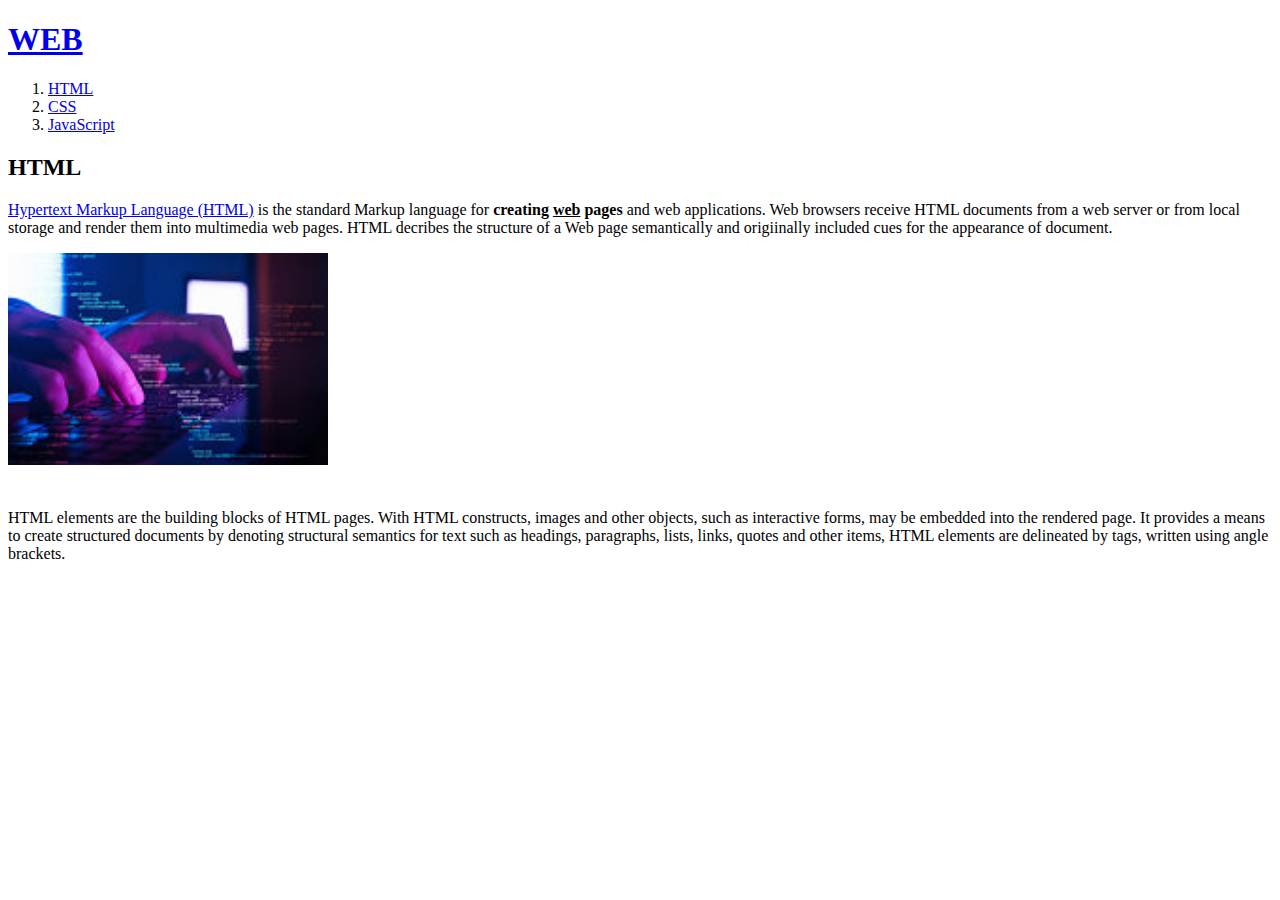
==== 1.html @ 94445b29 "웹사이트 완성" ====
<!DOCTYPE html>
<html>
<head>
    <title>WEB1 - HTML</title>
    <meta charset="=utf-8">
</head>

<body>
    <h1><a href="index.html">WEB</a></h1>
    <ol>
        <li><a href="1.html">HTML</a></li>
        <li><a href="2.html">CSS</a></li>
        <li><a href="3.html">JavaScript</a></li>
    </ol>
    <h2>HTML</h2>
    <p><a href="https://www.w3.org/TR/2011/WD-html5-20110405/" target="_blank" title="html5 sepcification">
    Hypertext Markup Language (HTML)</a> is the 
    standard Markup language for <strong>creating 
    <u>web</u> pages</strong> and web applications. Web 
    browsers receive HTML documents from a
    web server or from local storage and
    render them into multimedia web pages.
    HTML decribes the structure of a Web
    page semantically and origiinally
    included cues for the appearance of
    document.</p>
    <img src="coding.jpg" width="320">
    <p style="margin-top:40px;">HTML elements are the building blocks of
    HTML pages. With HTML constructs, images
    and other objects, such as interactive
    forms, may be embedded into the rendered
    page. It provides a means to create
    structured documents by denoting
    structural semantics for text such as
    headings, paragraphs, lists, links,
    quotes and other items, HTML elements
    are delineated by tags, written using
    angle brackets.</p>
</body>
</html>
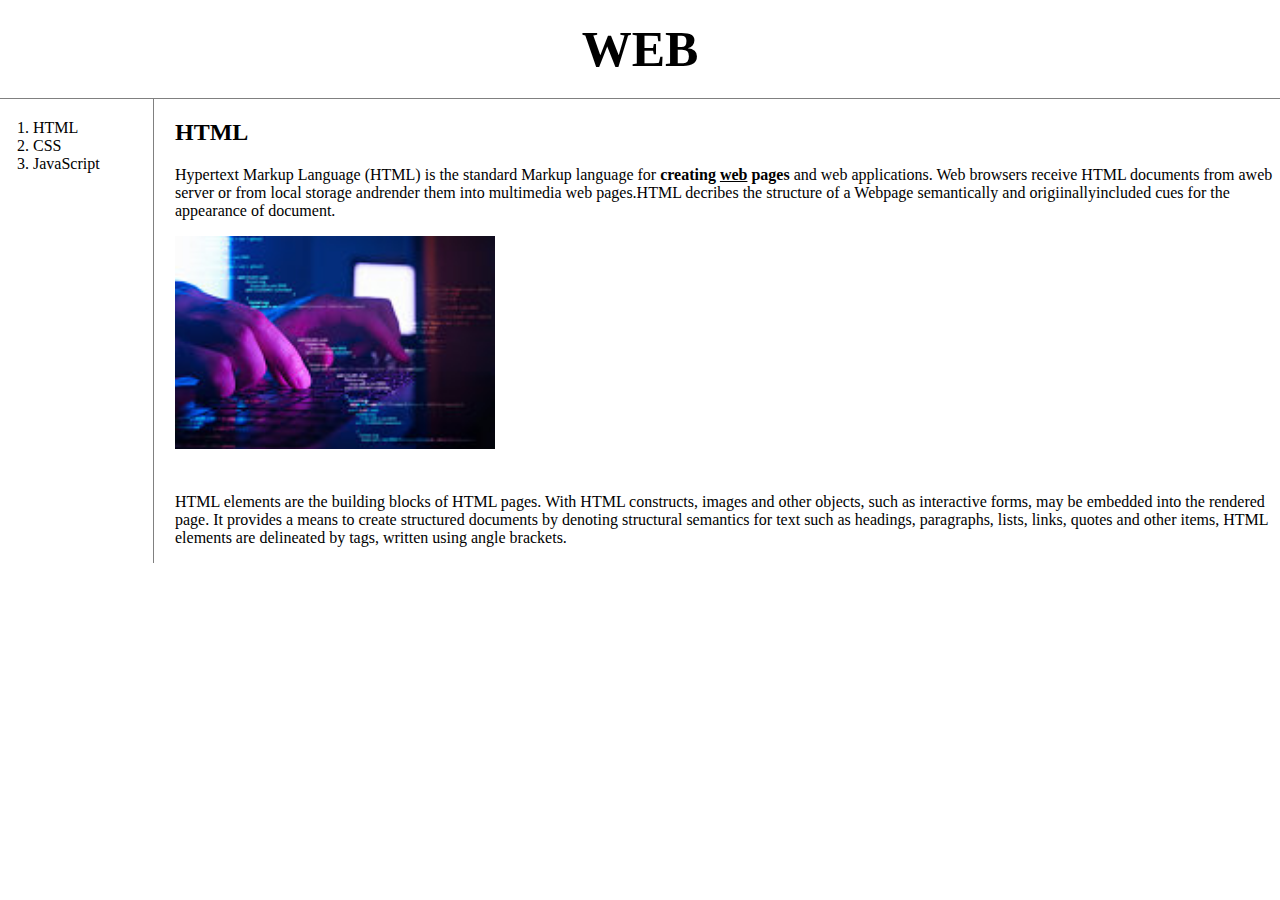
==== commit d917f8cd: "Add files via upload" ====
--- a/1.html
+++ b/1.html
@@ -3,38 +3,101 @@
 <head>
     <title>WEB1 - HTML</title>
     <meta charset="=utf-8">
+    <meta name="viewport" content="width=device-width, initial-scale=1"> <!-- 너비 조절 -->
+<!-- Global site tag (gtag.js) - Google Analytics -->
+<script async src="https://www.googletagmanager.com/gtag/js?id=G-Z7WCBNGY2P"></script>
+<script>
+  window.dataLayer = window.dataLayer || [];
+  function gtag(){dataLayer.push(arguments);}
+  gtag('js', new Date());
+
+  gtag('config', 'G-Z7WCBNGY2P');
+</script>
+
+<style>
+    body{
+        margin:0px;
+    }
+    a{
+        color:black; 
+        text-decoration: none;
+    }
+    h1{
+        font-size: 50px; 
+        text-align: center;
+        border-bottom: 1px solid gray;
+        padding: 20px;
+        margin:0;
+    }
+    ol{
+        border-right: 1px solid gray;
+        width:100px;
+        margin:0;
+        padding:20px;
+    }
+    #grid{
+        display: grid;
+        grid-template-columns: 150px 1fr;
+    }
+    #grid ol{
+        padding-left: 33px;
+    }
+    #grid #article{
+        padding-left: 25px;
+    }
+    @media(max-width:800px) {
+        #grid{
+        display: block;
+        }
+        #grid ol{
+            border-right: none;
+        }
+        h1{
+            border-bottom: none;
+        }
+    }
+</style>
+
 </head>
 
 <body>
     <h1><a href="index.html">WEB</a></h1>
-    <ol>
-        <li><a href="1.html">HTML</a></li>
-        <li><a href="2.html">CSS</a></li>
-        <li><a href="3.html">JavaScript</a></li>
-    </ol>
-    <h2>HTML</h2>
-    <p><a href="https://www.w3.org/TR/2011/WD-html5-20110405/" target="_blank" title="html5 sepcification">
-    Hypertext Markup Language (HTML)</a> is the 
-    standard Markup language for <strong>creating 
-    <u>web</u> pages</strong> and web applications. Web 
-    browsers receive HTML documents from a
-    web server or from local storage and
-    render them into multimedia web pages.
-    HTML decribes the structure of a Web
-    page semantically and origiinally
-    included cues for the appearance of
-    document.</p>
-    <img src="coding.jpg" width="320">
-    <p style="margin-top:40px;">HTML elements are the building blocks of
-    HTML pages. With HTML constructs, images
-    and other objects, such as interactive
-    forms, may be embedded into the rendered
-    page. It provides a means to create
-    structured documents by denoting
-    structural semantics for text such as
-    headings, paragraphs, lists, links,
-    quotes and other items, HTML elements
-    are delineated by tags, written using
-    angle brackets.</p>
+    <div id="grid">
+        <ol>
+            <li><a href="1.html">HTML</a></li>
+            <li><a href="2.html">CSS</a></li>
+            <li><a href="3.html">JavaScript</a></li>
+        </ol>
+        <div id="article">
+            <h2>HTML</h2>
+            <p>
+            <a href="https://www.w3.org/TR/2011/WD-html5-20110405/" target="_blank" title="html5 sepcification">Hypertext Markup Language (HTML)</a> is the standard Markup language for <strong>creating <u>web</u> pages</strong> and web applications. Web browsers receive HTML documents from aweb server or from local storage andrender them into multimedia web pages.HTML decribes the structure of a Webpage semantically and origiinallyincluded cues for the appearance of document.</p>
+            <img src="coding.jpg" width="320">
+            <p style="margin-top:40px;">HTML elements are the building blocks of HTML pages. With HTML constructs, images and other objects, such as interactive forms, may be embedded into the rendered page. It provides a means to create structured documents by denoting structural semantics for text such as headings, paragraphs, lists, links, quotes and other items, HTML elements are delineated by tags, written using angle brackets.</p>
+        </div>
+    </div>
+
+    <p>
+        <div id="disqus_thread"></div>
+        <script>
+            /**
+            *  RECOMMENDED CONFIGURATION VARIABLES: EDIT AND UNCOMMENT THE SECTION BELOW TO INSERT DYNAMIC VALUES FROM YOUR PLATFORM OR CMS.
+            *  LEARN WHY DEFINING THESE VARIABLES IS IMPORTANT: https://disqus.com/admin/universalcode/#configuration-variables    */
+            /*
+            var disqus_config = function () {
+            this.page.url = PAGE_URL;  // Replace PAGE_URL with your page's canonical URL variable
+            this.page.identifier = PAGE_IDENTIFIER; // Replace PAGE_IDENTIFIER with your page's unique identifier variable
+            };
+            */
+            (function() { // DON'T EDIT BELOW THIS LINE
+            var d = document, s = d.createElement('script');
+            s.src = 'https://phantele.disqus.com/embed.js';
+            s.setAttribute('data-timestamp', +new Date());
+            (d.head || d.body).appendChild(s);
+            })();
+        </script>
+        <noscript>Please enable JavaScript to view the <a href="https://disqus.com/?ref_noscript">comments powered by Disqus.</a></noscript>
+    </p>
+
 </body>
 </html>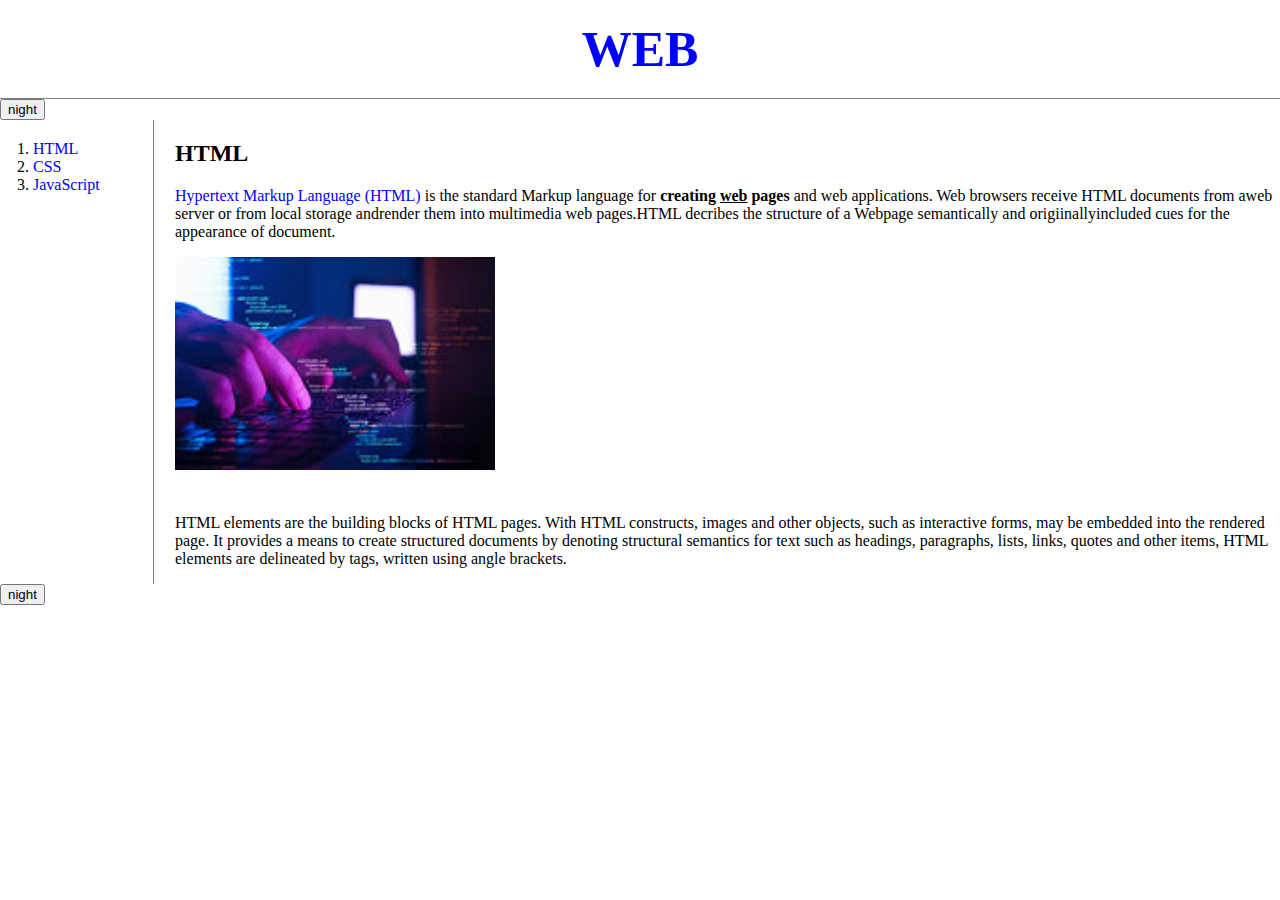
==== commit c368b5ff: "Add files via upload" ====
--- a/1.html
+++ b/1.html
@@ -3,65 +3,26 @@
 <head>
     <title>WEB1 - HTML</title>
     <meta charset="=utf-8">
-    <meta name="viewport" content="width=device-width, initial-scale=1"> <!-- 너비 조절 -->
-<!-- Global site tag (gtag.js) - Google Analytics -->
-<script async src="https://www.googletagmanager.com/gtag/js?id=G-Z7WCBNGY2P"></script>
-<script>
-  window.dataLayer = window.dataLayer || [];
-  function gtag(){dataLayer.push(arguments);}
-  gtag('js', new Date());
-
-  gtag('config', 'G-Z7WCBNGY2P');
-</script>
-
-<style>
-    body{
-        margin:0px;
-    }
-    a{
-        color:black; 
-        text-decoration: none;
-    }
-    h1{
-        font-size: 50px; 
-        text-align: center;
-        border-bottom: 1px solid gray;
-        padding: 20px;
-        margin:0;
-    }
-    ol{
-        border-right: 1px solid gray;
-        width:100px;
-        margin:0;
-        padding:20px;
-    }
-    #grid{
-        display: grid;
-        grid-template-columns: 150px 1fr;
-    }
-    #grid ol{
-        padding-left: 33px;
-    }
-    #grid #article{
-        padding-left: 25px;
-    }
-    @media(max-width:800px) {
-        #grid{
-        display: block;
-        }
-        #grid ol{
-            border-right: none;
-        }
-        h1{
-            border-bottom: none;
-        }
-    }
-</style>
-
+    <meta name="viewport" content="width=device-width, initial-scale=1"> 
+    <!-- Global site tag (gtag.js) - Google Analytics -->
+    <script async src="https://www.googletagmanager.com/gtag/js?id=G-Z7WCBNGY2P"></script>
+    <script>
+        window.dataLayer = window.dataLayer || [];
+        function gtag(){dataLayer.push(arguments);}
+        gtag('js', new Date());
+        
+        gtag('config', 'G-Z7WCBNGY2P');
+        </script>
+    <link rel="stylesheet" href="style.css">
+    <script src="https://ajax.googleapis.com/ajax/libs/jquery/3.6.0/jquery.min.js"></script>
+    <script src="colors.js"></script>
 </head>
 
 <body>
     <h1><a href="index.html">WEB</a></h1>
+    <input type="button" value="night" onclick="
+    NightDayHandler(this);
+    ">
     <div id="grid">
         <ol>
             <li><a href="1.html">HTML</a></li>
@@ -73,9 +34,13 @@
             <p>
             <a href="https://www.w3.org/TR/2011/WD-html5-20110405/" target="_blank" title="html5 sepcification">Hypertext Markup Language (HTML)</a> is the standard Markup language for <strong>creating <u>web</u> pages</strong> and web applications. Web browsers receive HTML documents from aweb server or from local storage andrender them into multimedia web pages.HTML decribes the structure of a Webpage semantically and origiinallyincluded cues for the appearance of document.</p>
             <img src="coding.jpg" width="320">
-            <p style="margin-top:40px;">HTML elements are the building blocks of HTML pages. With HTML constructs, images and other objects, such as interactive forms, may be embedded into the rendered page. It provides a means to create structured documents by denoting structural semantics for text such as headings, paragraphs, lists, links, quotes and other items, HTML elements are delineated by tags, written using angle brackets.</p>
+            <p style="margin-top:40px;">HTML elements are the building blocks of HTML pages. With HTML constructs, images and other objects, such as interactive forms, may be embedded into the rendered page. It provides a means to create structured documents by denoting structural semantics for text such as headings, paragraphs, lists, links, quotes and other items, HTML elements are delineated by tags, written using angle brackets.
+            </p>
         </div>
     </div>
+    <input id = night_day type="button" value="night" onclick="
+    NightDayHandler(this);
+    ">
 
     <p>
         <div id="disqus_thread"></div>
@@ -99,5 +64,6 @@
         <noscript>Please enable JavaScript to view the <a href="https://disqus.com/?ref_noscript">comments powered by Disqus.</a></noscript>
     </p>
 
+
 </body>
 </html>--- a/style.css
+++ b/style.css
@@ -0,0 +1,41 @@
+body{
+    margin:0px;
+}
+a{
+    color:blue; 
+    text-decoration: none;
+}
+h1{
+    font-size: 50px; 
+    text-align: center;
+    border-bottom: 1px solid gray;
+    padding: 20px;
+    margin:0;
+}
+ol{
+    border-right: 1px solid gray;
+    width:100px;
+    margin:0;
+    padding:20px;
+}
+#grid{
+    display: grid;
+    grid-template-columns: 150px 1fr;
+}
+#grid ol{
+    padding-left: 33px;
+}
+#grid #article{
+    padding-left: 25px;
+}
+@media(max-width:800px) {
+    #grid{
+    display: block;
+    }
+    #grid ol{
+        border-right: none;
+    }
+    h1{
+        border-bottom: none;
+    }
+}